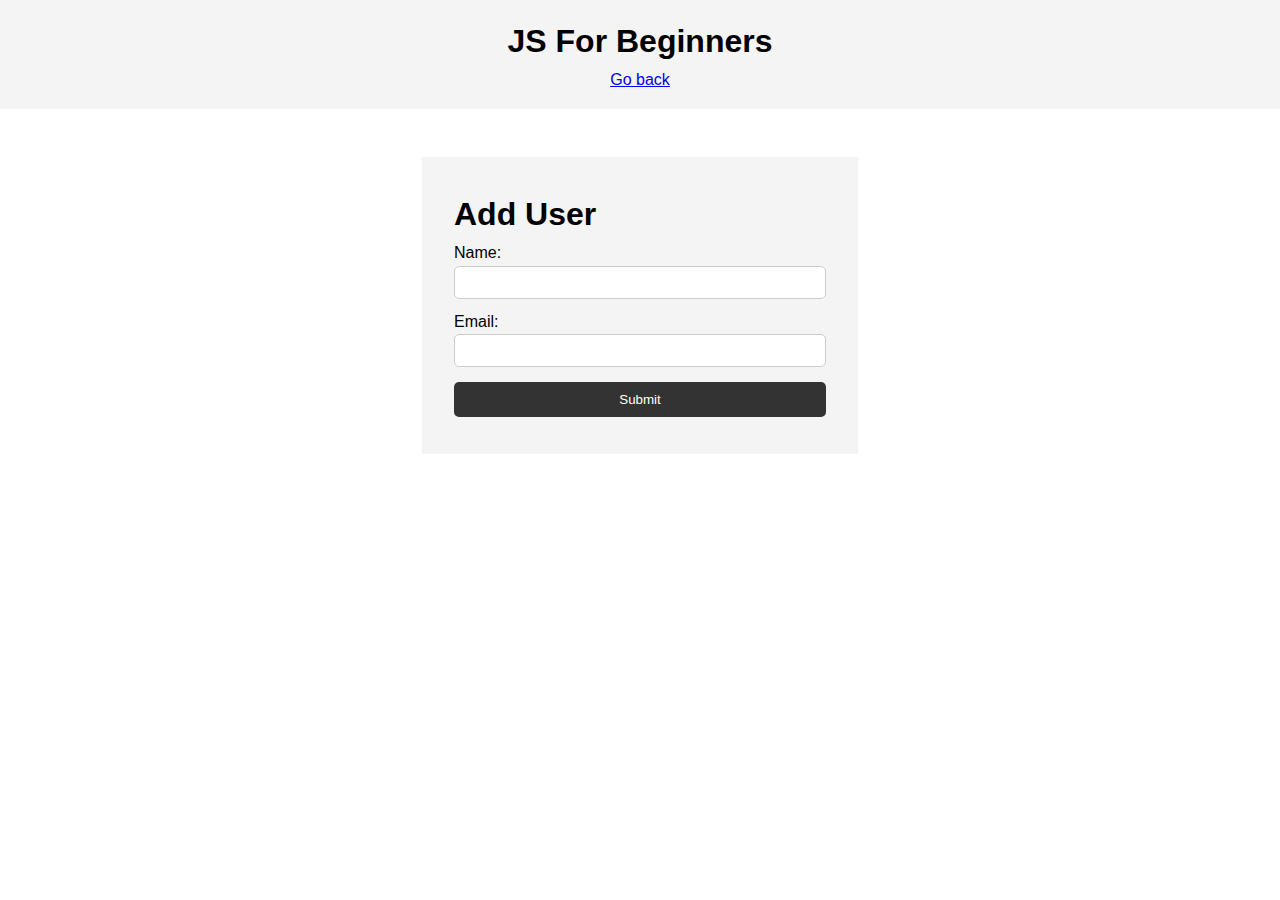
==== addUser.html @ b07d3dea "Add form pages and styles" ====
<!DOCTYPE html>
<html lang="en">
  <head>
    <meta charset="UTF-8" />
    <meta name="viewport" content="width=device-width, initial-scale=1.0" />
    <meta http-equiv="X-UA-Compatible" content="ie=edge" />
    <title>JS For Beginners</title>
    <link rel="stylesheet" href="/css/styles.css">
  </head>
  <body>
    <header>
      <h1>JS For Beginners</h1>
      <a href="index.html">Go back</a>
    </header>

    <section class="container">
      <form id="my-form">
        <h1>Add User</h1>
        <div class="msg"></div>
        <div>
          <label for="name">Name:</label>
          <input type="text" id="name">
        </div>
        <div>
          <label for="email">Email:</label>
          <input type="text" id="email">
        </div>
        <input class="btn" type="submit" value="Submit">
      </form>

      <ul id="users"></ul>

      <!-- <ul class="items">
        <li class="item">Item 1</li>
        <li class="item">Item 2</li>
        <li class="item">Item 3</li>
      </ul> -->
    </section>
    

    <script src="main.js"></script>
  </body>
</html>
---- css/styles.css ----
* {
    margin: 0;
    padding: 0;
    box-sizing: border-box;
  }
  
  body {
    font-family: Arial, Helvetica, sans-serif;
    line-height: 1.6;
  }
  
  ul {
    list-style: none;
  }
  
  ul li {
    padding: 5px;
    background: #f4f4f4;
    margin: 5px 0;
  }
  
  header {
    background: #f4f4f4;
    padding: 1rem;
    text-align: center;
  }
  
  .container {
    margin: auto;
    width: 500px;
    overflow: auto;
    padding: 3rem 2rem;
  }
  
  #my-form {
    padding: 2rem;
    background: #f4f4f4;
  }
  
  #my-form label {
    display: block;
  }
  
  #my-form input[type='text'] {
    width: 100%;
    padding: 8px;
    margin-bottom: 10px;
    border-radius: 5px;
    border: 1px solid #ccc;
  }
  
  .btn {
    display: block;
    width: 100%;
    padding: 10px 15px;
    border: 0;
    background: #333;
    color: #fff;
    border-radius: 5px;
    margin: 5px 0;
  }
  
  .btn:hover {
    background: #444;
  }
  
  .bg-dark {
    background: #333;
    color: #fff;
  }
  
  .error {
    background: orangered;
    color: #fff;
    padding: 5px;
    margin: 5px;
  }
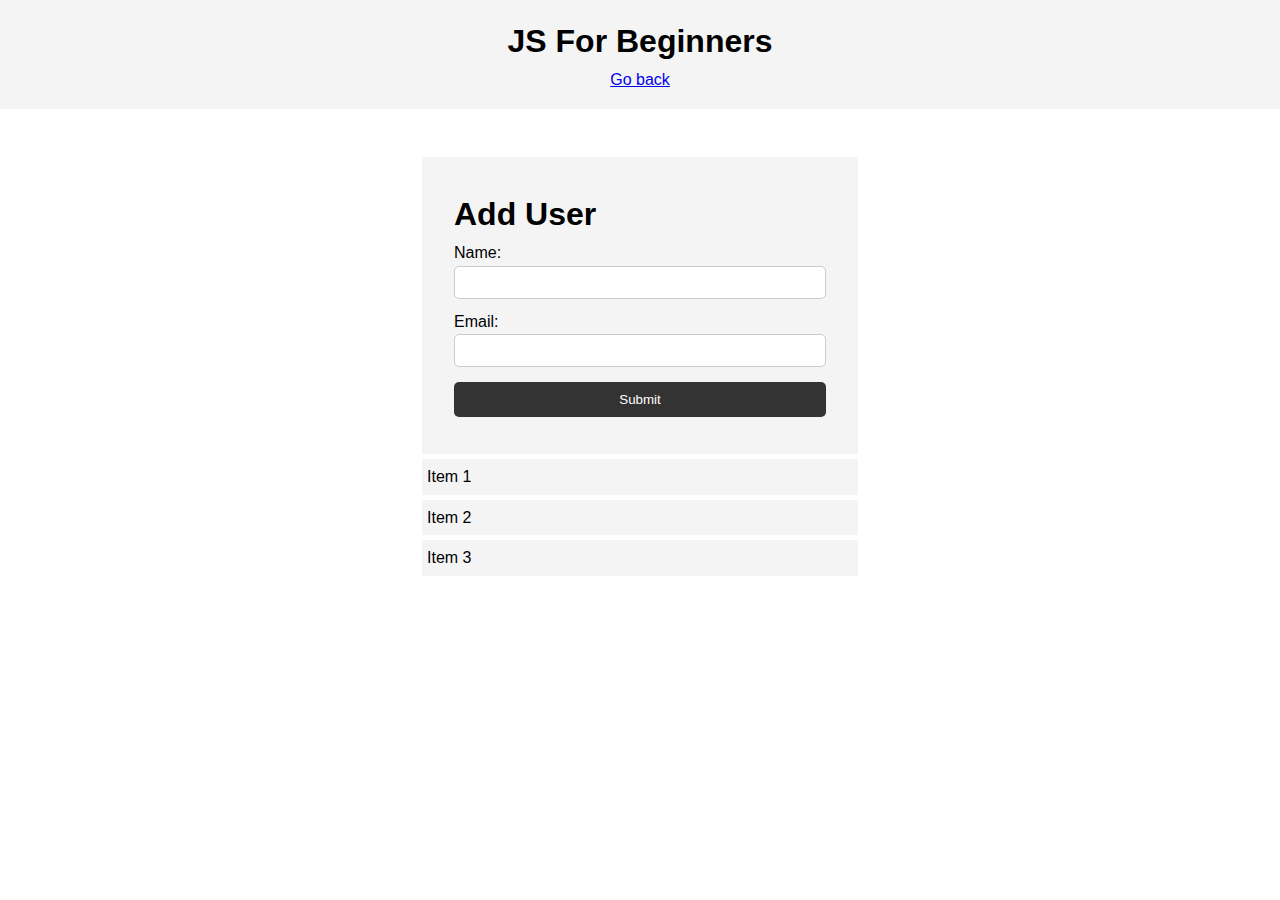
==== commit 0678af81: "Add selector examples" ====
--- a/addUser.html
+++ b/addUser.html
@@ -30,11 +30,11 @@
 
       <ul id="users"></ul>
 
-      <!-- <ul class="items">
+      <ul class="items">
         <li class="item">Item 1</li>
         <li class="item">Item 2</li>
         <li class="item">Item 3</li>
-      </ul> -->
+      </ul>
     </section>
     
 
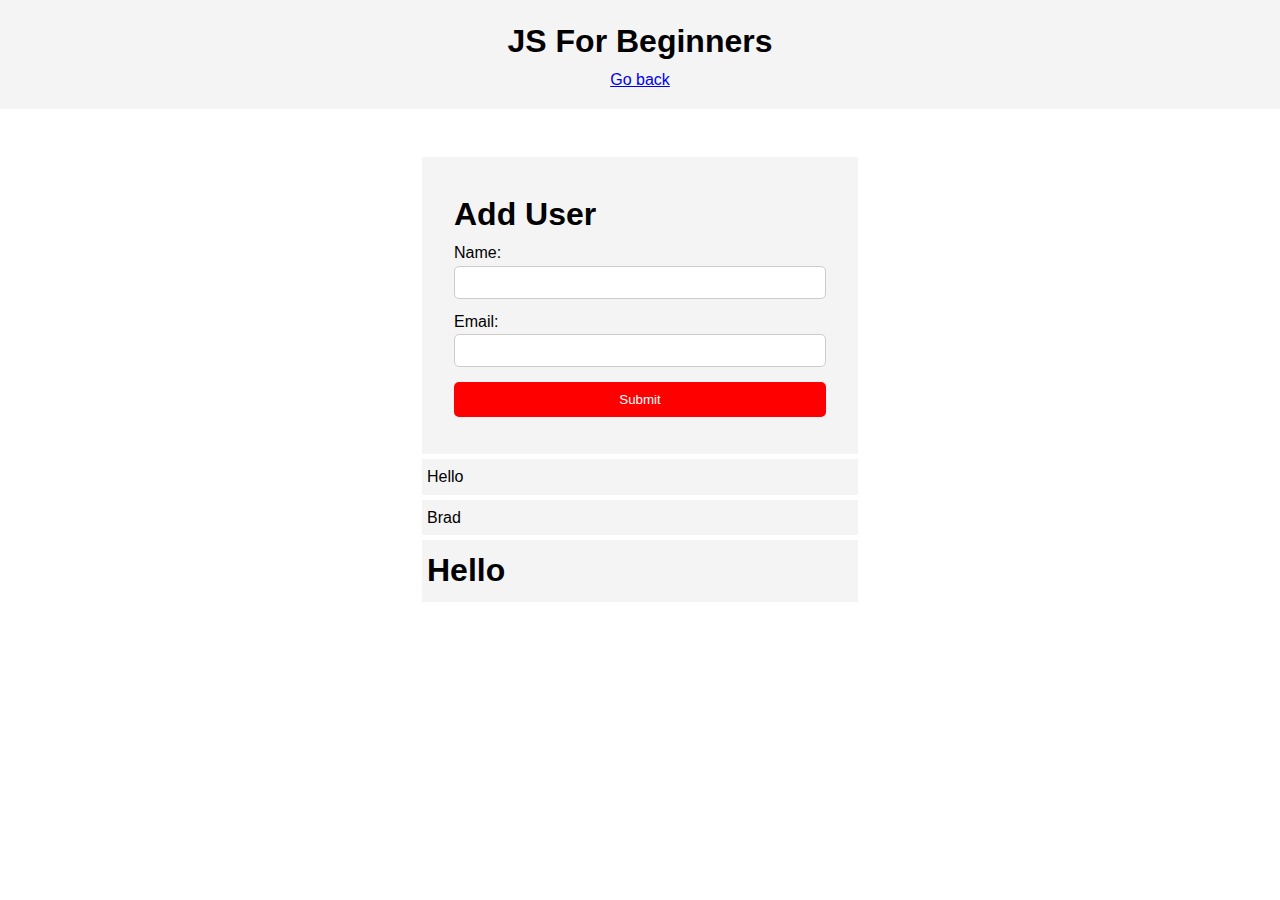
==== commit e8f07649: "Add DOM manipulator example" ====
--- a/addUser.html
+++ b/addUser.html
@@ -39,5 +39,6 @@
     
 
     <script src="main.js"></script>
+    <script src="/scripts/manipulator.js"></script>
   </body>
 </html>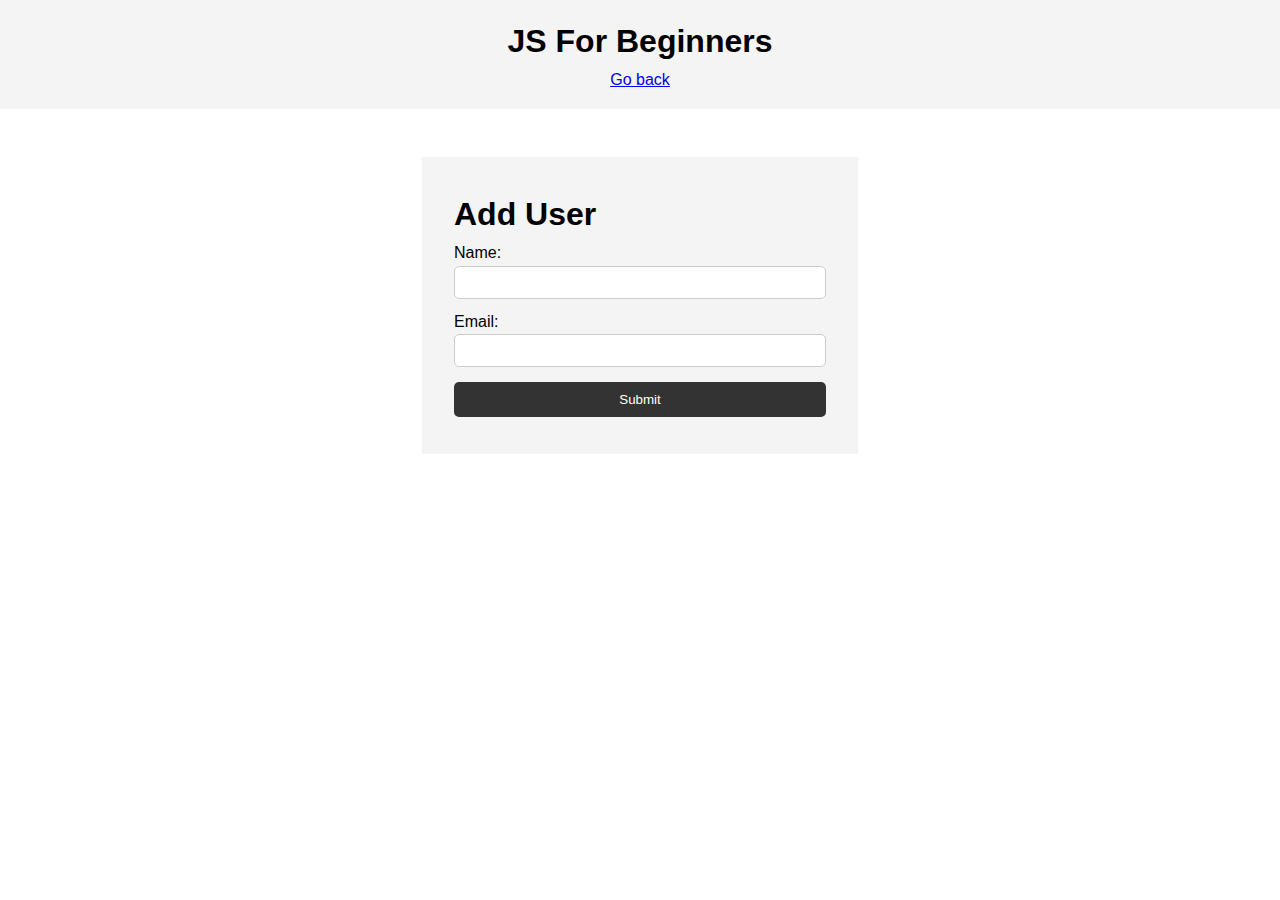
==== commit 9f743de4: "Add frontend functionality for adding users as list items" ====
--- a/addUser.html
+++ b/addUser.html
@@ -30,15 +30,16 @@
 
       <ul id="users"></ul>
 
-      <ul class="items">
+      <!-- <ul class="items">
         <li class="item">Item 1</li>
         <li class="item">Item 2</li>
         <li class="item">Item 3</li>
-      </ul>
+      </ul> -->
     </section>
     
 
-    <script src="main.js"></script>
-    <script src="/scripts/manipulator.js"></script>
+    <!-- <script src="main.js"></script>
+    <script src="/scripts/manipulator.js"></script> -->
+    <script src="/scripts/addUser.js"></script>
   </body>
 </html>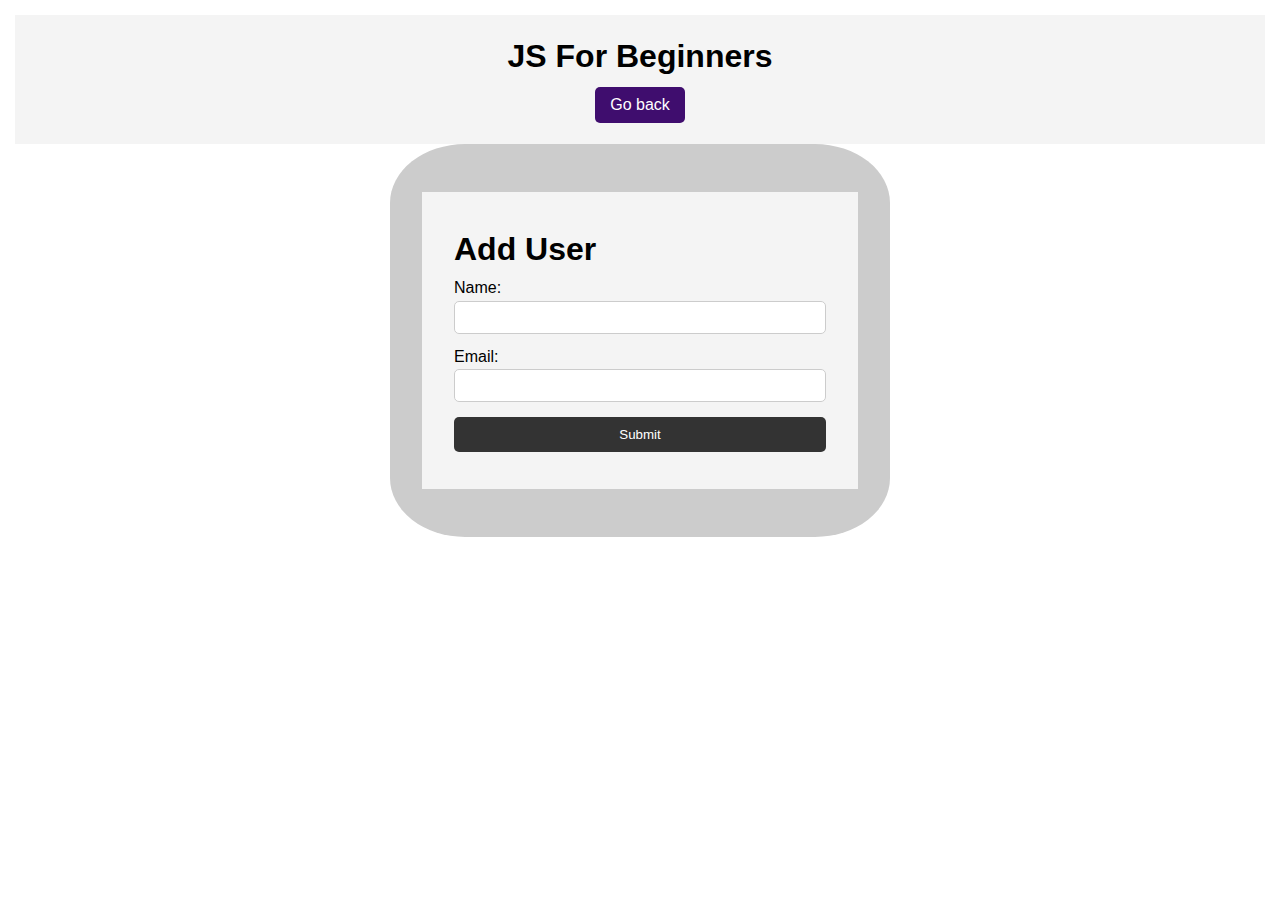
==== commit 9e5c108a: "Add Tailwind styles and play with it" ====
--- a/addUser.html
+++ b/addUser.html
@@ -13,7 +13,7 @@
       <a href="index.html">Go back</a>
     </header>
 
-    <section class="container">
+    <section class="container-users">
       <form id="my-form">
         <h1>Add User</h1>
         <div class="msg"></div>
--- a/css/styles.css
+++ b/css/styles.css
@@ -7,6 +7,8 @@
   body {
     font-family: Arial, Helvetica, sans-serif;
     line-height: 1.6;
+    margin: 5px;
+    padding: 10px;
   }
   
   ul {
@@ -25,7 +27,7 @@
     text-align: center;
   }
   
-  .container {
+  .container-users {
     margin: auto;
     width: 500px;
     overflow: auto;
@@ -74,4 +76,66 @@
     color: #fff;
     padding: 5px;
     margin: 5px;
+  }
+
+  section {
+    padding: 15px;
+    margin-top: 40px;
+    border-radius: 15%;
+    background: #ccc;
+  }
+
+  .btn-fetch {
+    display: inline-block;
+    width: auto;
+    padding: 10px 15px;
+    border: 0;
+    background: #333;
+    color: #fff;
+    border-radius: 5px;
+    margin: 5px 0;
+  }
+
+  .btn-fetch:hover {
+    text-decoration: underline;
+  }
+
+  .bg-text {
+    background: rgb(255, 147, 5);
+    color: black;
+  }
+
+  .bg-json {
+    background: rgb(50, 136, 248);
+    color: black;
+  }
+
+  .bg-api {
+    background: rgb(42, 224, 5);
+    color: black;
+  }
+
+  a {
+    display: inline-block;
+    width: auto;
+    padding: 5px 15px;
+    border: 0;
+    text-decoration: none;
+    background: rgb(63, 13, 110);
+    color: #fff;
+    border-radius: 5px;
+    margin: 5px 0;
+  }
+
+  li a {
+    display: inline-block;
+    width: auto;
+    padding: 5px 10px;
+    border: 0;
+    text-decoration: none;
+    background: rgb(13, 110, 89);
+    color: #fff;
+    border-radius: 5px;
+    margin: 5px 0;
+    font-size: small;
   }